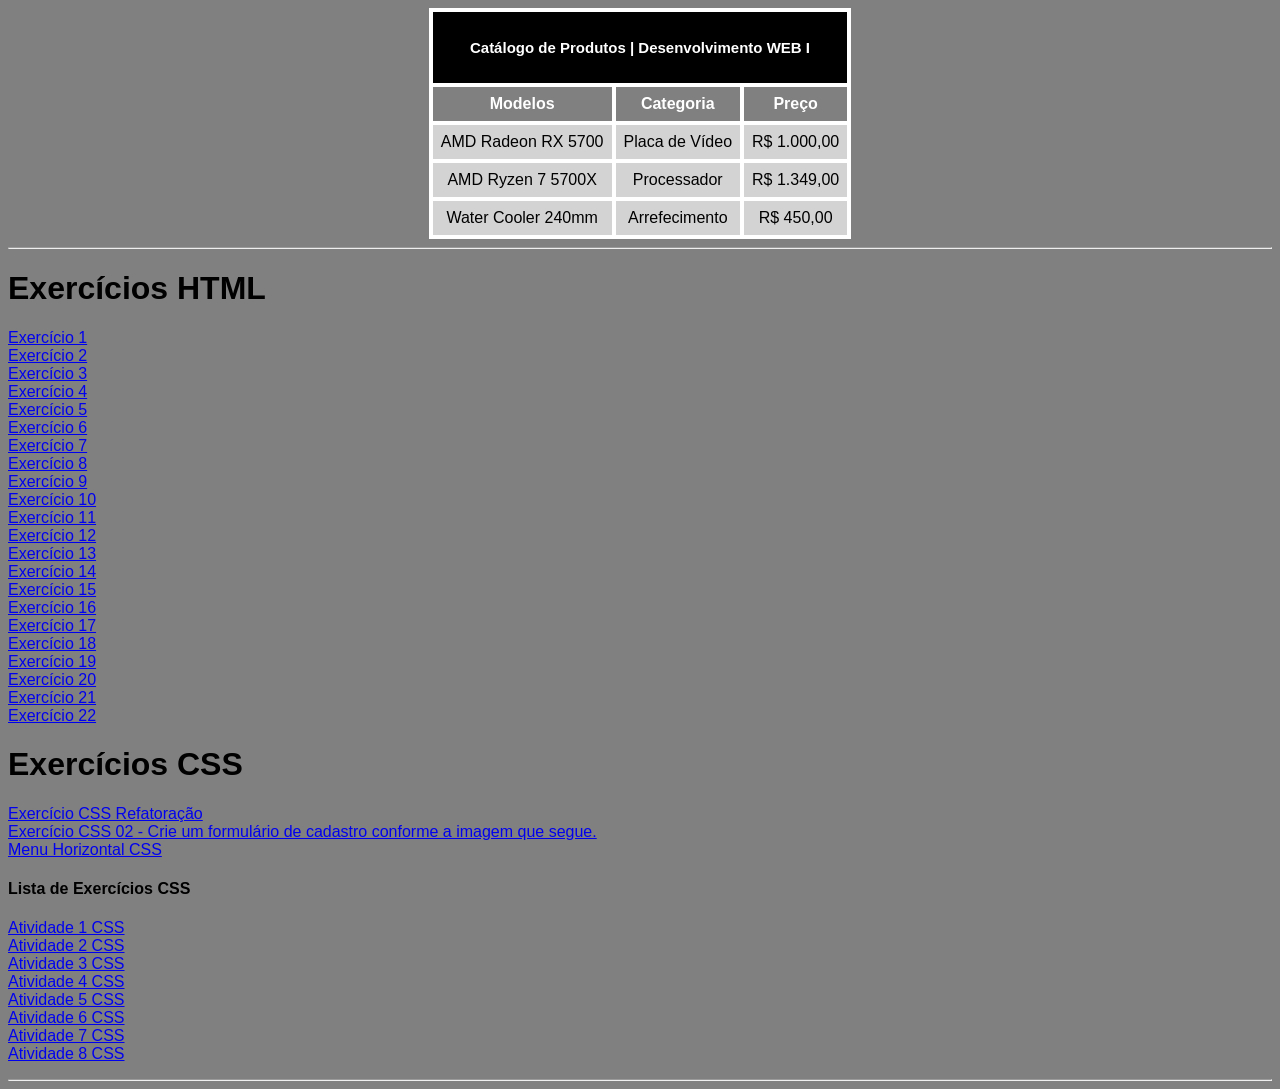
==== atividades/index.html @ 8638bd3e "Add files via upload" ====
<!DOCTYPE html>
<html lang="en">
<head>
    <meta charset="UTF-8">
    <meta http-equiv="X-UA-Compatible" content="IE=edge">
    <meta name="viewport" content="width=device-width, initial-scale=1.0">
    <title>Atividade WEB I</title>
    <link rel="stylesheet" type="text/css" href="style.css" media="screen" />
</head>
<body>
    <table>
      <tbody><tr>
        <th colspan="3" class="titulo">Catálogo de Produtos | Desenvolvimento WEB I</th>
      </tr>
      <tr>
          <th colspan="1" class="subTi">Modelos</th>
          <th colspan="1" class="subTi">Categoria</th>
          <th colspan="1" class="subTi">Preço</th>
        </tr>
      <tr>
        <td>AMD Radeon RX 5700</td>
        <td>Placa de Vídeo</td>
        <td>R$ 1.000,00</td>
      </tr>
      <tr>
        <td>AMD Ryzen 7 5700X</td>
        <td>Processador</td>
        <td>R$ 1.349,00</td>
      </tr>
      <tr>
        <td>Water Cooler 240mm</td>
        <td>Arrefecimento</td>
        <td>R$ 450,00</td>
      </tr>
    </tbody></table>
    <hr>
    <h1>Exercícios HTML</h1>
    <p>
      <a href="ativ01.html" target="_blank">Exercício 1</a><br>
      <a href="ativ02.html" target="_blank">Exercício 2</a><br>
      <a href="ativ03.html" target="_blank">Exercício 3</a><br>
      <a href="ativ04.html" target="_blank">Exercício 4</a><br>
      <a href="ativ05.html" target="_blank">Exercício 5</a><br>
      <a href="ativ06.html" target="_blank">Exercício 6</a><br>
      <a href="ativ07.html" target="_blank">Exercício 7</a><br>
      <a href="ativ08.html" target="_blank">Exercício 8</a><br>
      <a href="ativ09.html" target="_blank">Exercício 9</a><br>
      <a href="ativ10.html" target="_blank">Exercício 10</a><br>
      <a href="ativ11.html" target="_blank">Exercício 11</a><br>
      <a href="ativ12.html" target="_blank">Exercício 12</a><br>
      <a href="ativ13.html" target="_blank">Exercício 13</a><br>
      <a href="ativ14.html" target="_blank">Exercício 14</a><br>
      <a href="ativ15.html" target="_blank">Exercício 15</a><br>
      <a href="ativ16.html" target="_blank">Exercício 16</a><br>
      <a href="ativ17.html" target="_blank">Exercício 17</a><br>
      <a href="ativ18.html" target="_blank">Exercício 18</a><br>
      <a href="ativ19.html" target="_blank">Exercício 19</a><br>
      <a href="ativ20.html" target="_blank">Exercício 20</a><br>
      <a href="ativ21.html" target="_blank">Exercício 21</a><br>
      <a href="ativ22.html" target="_blank">Exercício 22</a>
    </p>
    <h1>Exercícios CSS</h1>
    <p>
      <a href="ex1refatoracaocss.html" target="_blank">Exercício CSS Refatoração</a><br>
      <a href="ex2formulariocss.html" target="_blank">Exercício CSS 02 - Crie um formulário de cadastro conforme a imagem que segue.</a><br>
      <a href="menu.html" target="_blank">Menu Horizontal CSS</a><br>
      <h4>Lista de Exercícios CSS</h4>
      <a href="ex1.html" target="_blank">Atividade 1 CSS</a><br>
      <a href="ex2.html" target="_blank">Atividade 2 CSS</a><br>
      <a href="ex3.html" target="_blank">Atividade 3 CSS</a><br>
      <a href="ex4.html" target="_blank">Atividade 4 CSS</a><br>
      <a href="ex5.html" target="_blank">Atividade 5 CSS</a><br>
      <a href="ex6.html" target="_blank">Atividade 6 CSS</a><br>
      <a href="ex7.html" target="_blank">Atividade 7 CSS</a><br>
      <a href="ex8.html" target="_blank">Atividade 8 CSS</a>
    </p>
    <hr>
  </body>
</html>
---- atividades/style.css ----
body {
    font-family: Arial, sans-serif;
    background-color: gray;
}

table {
    border-collapse: collapse;
    width: 100%;
    max-width: 400px;
    margin: 0 auto;
    white-space: nowrap;
}

tbody {
    display: table-row-group;
    vertical-align: middle;
    border-color: inherit;
}

tr {
    display: table-row;
    vertical-align: inherit;
    border-color: inherit;
}

th {
    background-color: darkgray;
    color: white;
    border: 4px solid white;
    padding: 8px;
    text-align: center;
}

.titulo {
    background-color: black;
    height: 55px;
    font-size: 15px;
}

.subTi {
    background-color: grey; 
}

td {
    border: 4px solid white;
    padding: 8px;
    text-align: center;
    background-color: lightgray;
}
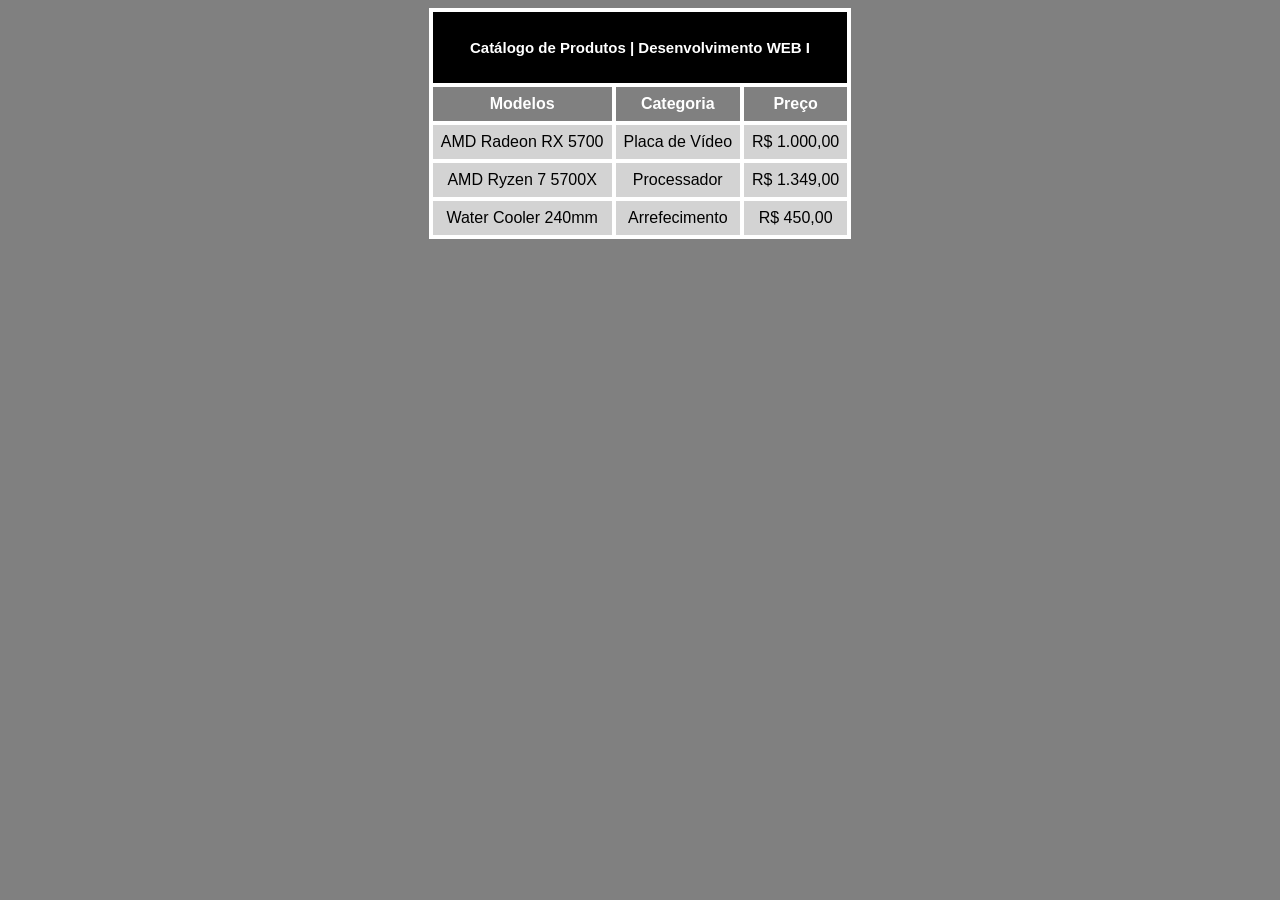
==== commit 9ef354c2: "Update index.html" ====
--- a/atividades/index.html
+++ b/atividades/index.html
@@ -33,47 +33,5 @@
         <td>R$ 450,00</td>
       </tr>
     </tbody></table>
-    <hr>
-    <h1>Exercícios HTML</h1>
-    <p>
-      <a href="ativ01.html" target="_blank">Exercício 1</a><br>
-      <a href="ativ02.html" target="_blank">Exercício 2</a><br>
-      <a href="ativ03.html" target="_blank">Exercício 3</a><br>
-      <a href="ativ04.html" target="_blank">Exercício 4</a><br>
-      <a href="ativ05.html" target="_blank">Exercício 5</a><br>
-      <a href="ativ06.html" target="_blank">Exercício 6</a><br>
-      <a href="ativ07.html" target="_blank">Exercício 7</a><br>
-      <a href="ativ08.html" target="_blank">Exercício 8</a><br>
-      <a href="ativ09.html" target="_blank">Exercício 9</a><br>
-      <a href="ativ10.html" target="_blank">Exercício 10</a><br>
-      <a href="ativ11.html" target="_blank">Exercício 11</a><br>
-      <a href="ativ12.html" target="_blank">Exercício 12</a><br>
-      <a href="ativ13.html" target="_blank">Exercício 13</a><br>
-      <a href="ativ14.html" target="_blank">Exercício 14</a><br>
-      <a href="ativ15.html" target="_blank">Exercício 15</a><br>
-      <a href="ativ16.html" target="_blank">Exercício 16</a><br>
-      <a href="ativ17.html" target="_blank">Exercício 17</a><br>
-      <a href="ativ18.html" target="_blank">Exercício 18</a><br>
-      <a href="ativ19.html" target="_blank">Exercício 19</a><br>
-      <a href="ativ20.html" target="_blank">Exercício 20</a><br>
-      <a href="ativ21.html" target="_blank">Exercício 21</a><br>
-      <a href="ativ22.html" target="_blank">Exercício 22</a>
-    </p>
-    <h1>Exercícios CSS</h1>
-    <p>
-      <a href="ex1refatoracaocss.html" target="_blank">Exercício CSS Refatoração</a><br>
-      <a href="ex2formulariocss.html" target="_blank">Exercício CSS 02 - Crie um formulário de cadastro conforme a imagem que segue.</a><br>
-      <a href="menu.html" target="_blank">Menu Horizontal CSS</a><br>
-      <h4>Lista de Exercícios CSS</h4>
-      <a href="ex1.html" target="_blank">Atividade 1 CSS</a><br>
-      <a href="ex2.html" target="_blank">Atividade 2 CSS</a><br>
-      <a href="ex3.html" target="_blank">Atividade 3 CSS</a><br>
-      <a href="ex4.html" target="_blank">Atividade 4 CSS</a><br>
-      <a href="ex5.html" target="_blank">Atividade 5 CSS</a><br>
-      <a href="ex6.html" target="_blank">Atividade 6 CSS</a><br>
-      <a href="ex7.html" target="_blank">Atividade 7 CSS</a><br>
-      <a href="ex8.html" target="_blank">Atividade 8 CSS</a>
-    </p>
-    <hr>
   </body>
-</html>+</html>
